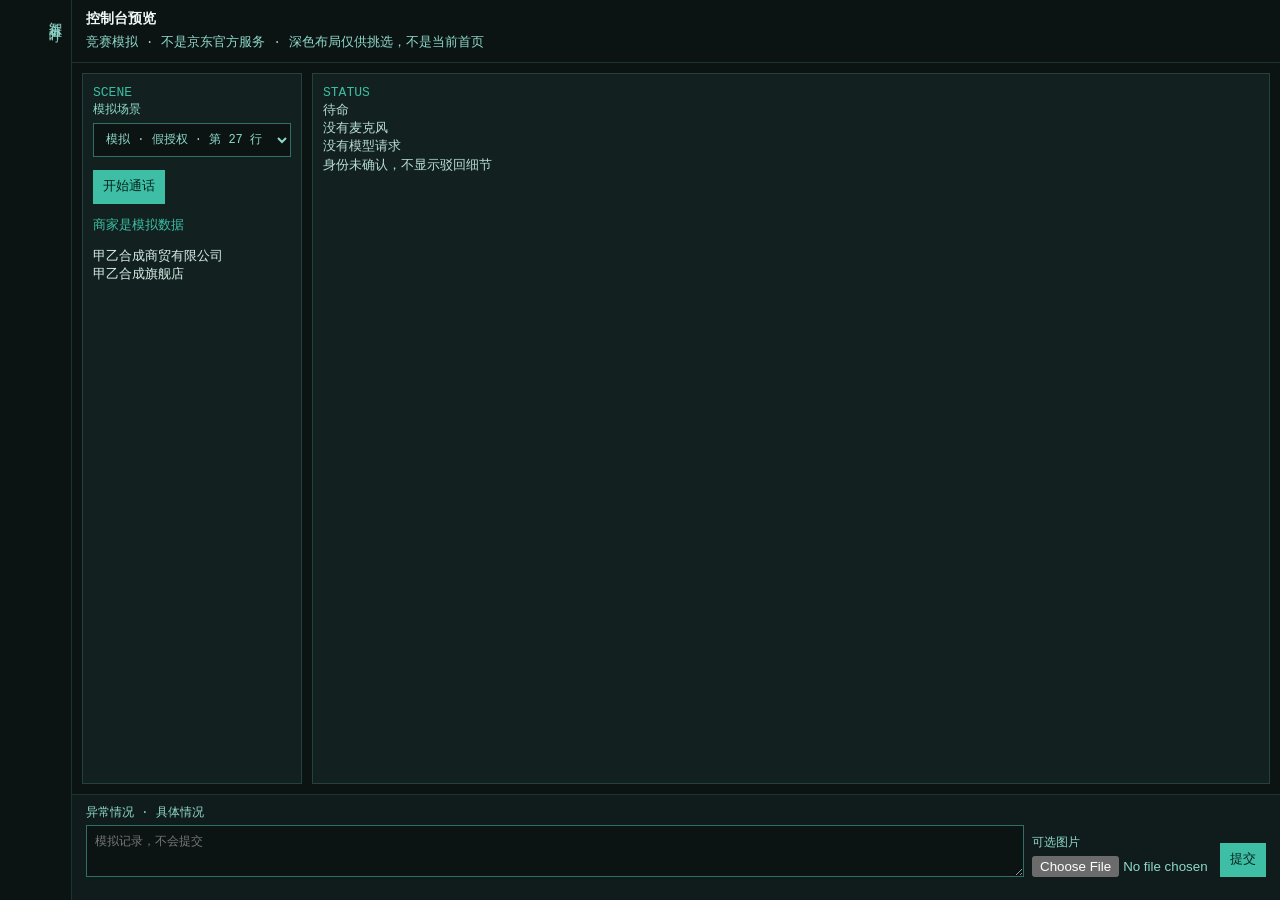
==== previews/home-console.html @ 9fe68557 "Move exception reporting onto the voice homepage's first screen. The compact form stays on the call " ====
<!DOCTYPE html>
<html lang="zh-CN">
<head>
  <meta charset="utf-8" />
  <meta name="viewport" content="width=device-width, initial-scale=1" />
  <title>智语外呼 · 预览 · 深色青绿控制台</title>
  <style>
    :root { color-scheme: dark; }
    * { box-sizing: border-box; }
    body {
      margin: 0;
      min-height: 100vh;
      background: #0c1413;
      color: #d7efe8;
      font: 13px/1.4 "Sarasa Mono SC", "Noto Sans Mono", ui-monospace, monospace;
      display: grid;
      grid-template-columns: 72px 1fr;
    }
    nav {
      border-right: 1px solid #1d3330;
      padding: 12px 8px;
      writing-mode: vertical-rl;
      letter-spacing: 0.18em;
      color: #8fd9cb;
    }
    .stage { display: grid; grid-template-rows: auto 1fr auto; min-height: 100vh; }
    header, footer { padding: 10px 14px; border-bottom: 1px solid #1d3330; }
    footer { border-bottom: 0; border-top: 1px solid #1d3330; background: #101c1b; }
    h1 { margin: 0; font-size: 14px; font-weight: 600; color: #effaf7; }
    .sub { color: #8fd9cb; margin-top: 4px; }
    .board {
      display: grid;
      grid-template-columns: 220px 1fr;
      gap: 10px;
      padding: 10px;
    }
    .panel { border: 1px solid #23423d; background: #12211f; padding: 10px; }
    button, select, textarea { font: inherit; color: inherit; background: #0c1413; border: 1px solid #2f6f66; }
    button { padding: 8px 10px; cursor: pointer; color: #04221d; background: #3dbea5; border: 0; }
    select, textarea { width: 100%; padding: 8px; }
    .log { min-height: 180px; white-space: pre-wrap; color: #b7ddd4; }
    .k { color: #3dbea5; }
    form { display: grid; grid-template-columns: 1fr 180px auto; gap: 8px; align-items: end; }
    label { display: grid; gap: 4px; color: #8fd9cb; font-size: 12px; }
    #demo { color: #f0d48a; }
    @media (max-width: 800px) {
      body { grid-template-columns: 1fr; }
      nav { writing-mode: horizontal-tb; letter-spacing: 0; border-right: 0; border-bottom: 1px solid #1d3330; }
      .board, form { grid-template-columns: 1fr; }
      .stage { min-height: auto; }
    }
  </style>
</head>
<body>
  <nav>智语外呼</nav>
  <div class="stage">
    <header>
      <h1>控制台预览</h1>
      <div class="sub">竞赛模拟 · 不是京东官方服务 · 深色布局仅供挑选，不是当前首页</div>
    </header>
    <div class="board">
      <section class="panel">
        <div class="k">SCENE</div>
        <label>模拟场景
          <select>
            <option>模拟 · 假授权 · 第 27 行</option>
            <option>模拟 · 图形商标</option>
            <option>模拟 · 空话术</option>
          </select>
        </label>
        <p><button type="button" id="arm">开始通话</button></p>
        <p class="k">商家是模拟数据</p>
        <p>甲乙合成商贸有限公司<br />甲乙合成旗舰店</p>
      </section>
      <section class="panel">
        <div class="k">STATUS</div>
        <div class="log" id="log">待命
没有麦克风
没有模型请求
身份未确认，不显示驳回细节</div>
      </section>
    </div>
    <footer>
      <form id="sheet">
        <label>异常情况 · 具体情况
          <textarea rows="2" placeholder="模拟记录，不会提交"></textarea>
        </label>
        <label>可选图片
          <input type="file" />
        </label>
        <button type="submit">提交</button>
      </form>
      <p id="demo"></p>
    </footer>
  </div>
  <script>
    document.getElementById("arm").addEventListener("click", function () {
      document.getElementById("log").textContent = "静态演示\n没有申请麦克风\n没有接通";
    });
    document.getElementById("sheet").addEventListener("submit", function (event) {
      event.preventDefault();
      document.getElementById("demo").textContent = "静态演示：没有写工单，没有上传图片。";
    });
  </script>
</body>
</html>
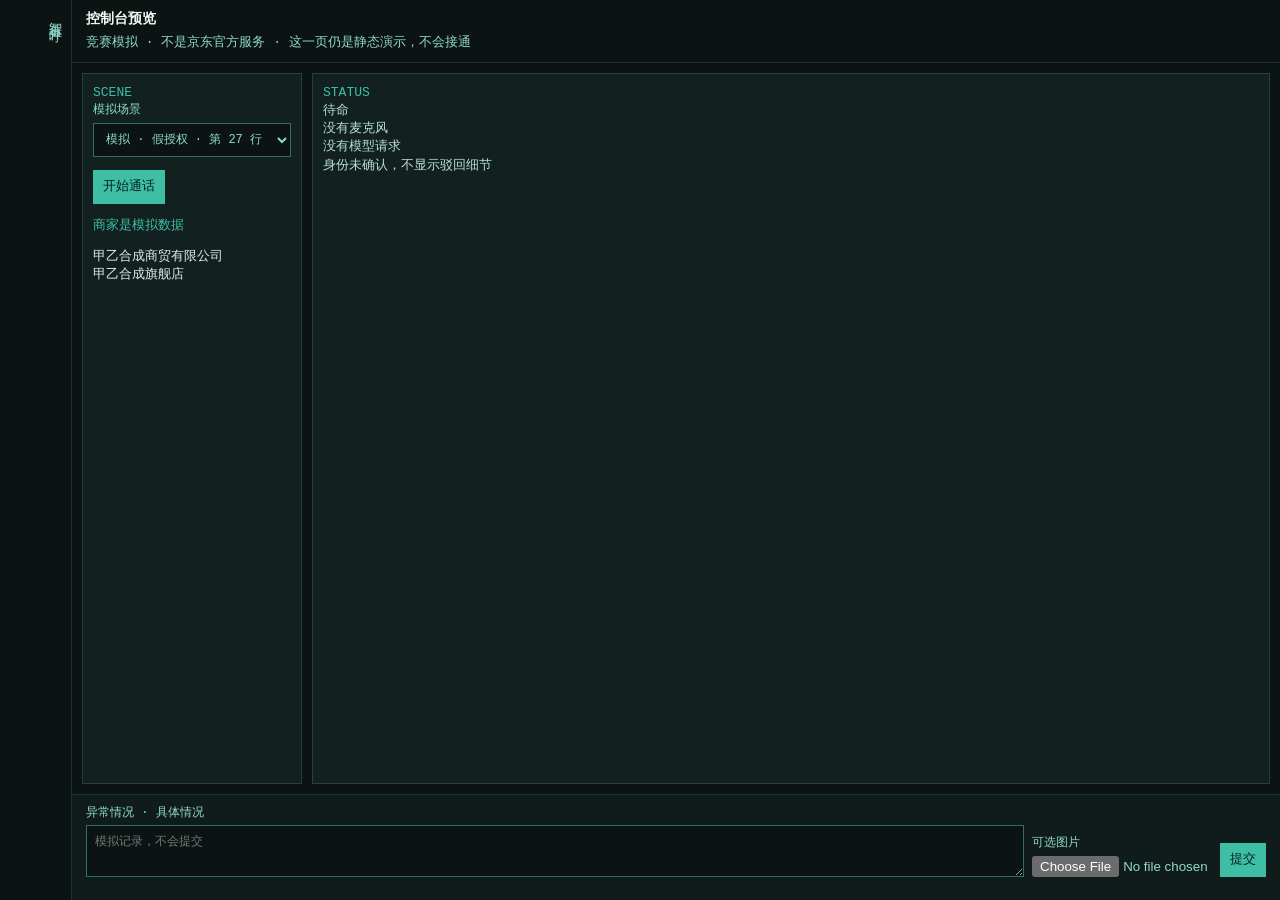
==== commit 3fd6bdf6: "Apply the dark teal console layout to the live voice homepage. The vertical title, center status, an" ====
--- a/previews/home-console.html
+++ b/previews/home-console.html
@@ -56,7 +56,7 @@
   <div class="stage">
     <header>
       <h1>控制台预览</h1>
-      <div class="sub">竞赛模拟 · 不是京东官方服务 · 深色布局仅供挑选，不是当前首页</div>
+      <div class="sub">竞赛模拟 · 不是京东官方服务 · 这一页仍是静态演示，不会接通</div>
     </header>
     <div class="board">
       <section class="panel">
